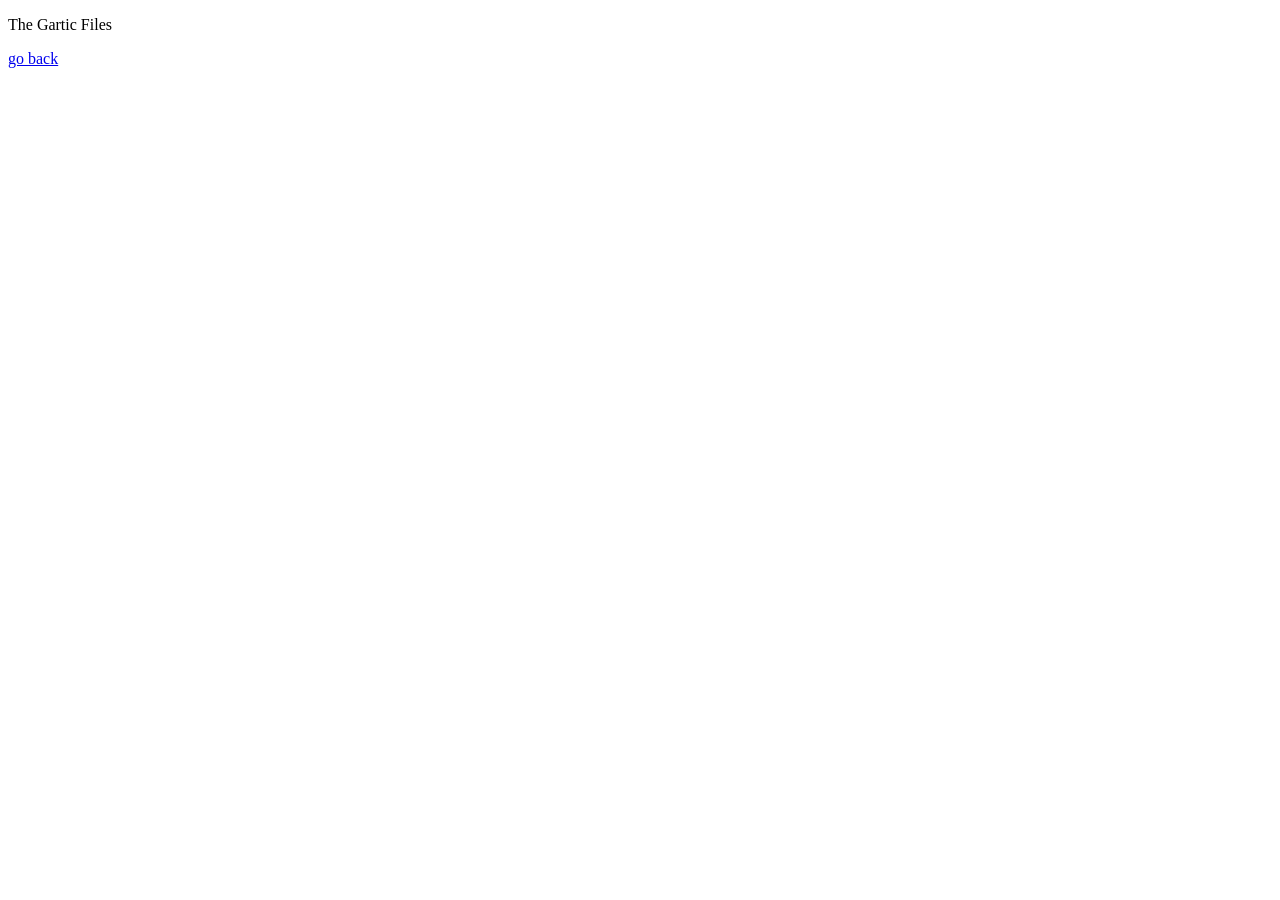
==== pages/gartic-files.html @ 5a2646f2 "Initial commit: Frontend core" ====
<!DOCTYPE html>
<html>
    <head>
        <meta charset="UTF-8">
        <meta name="viewport" contents="width=device-width, initial-scale=1.0">
        <meta http-equiv="X-UA-Compatable" content="ie-edge">
        <link rel="stylesheet", href="{{ url_for('static', filename='style.css') }}">
        <title>The Gartic Files</title>
    </head>
    <body>
        <p>The Gartic Files</p>
        <a href="#" id="index-link">go back</a>
        <div class="grid-container" id="gartic-files-container"></div>
        <script type="module" src="../assets/js/gartic-files.js"></script>
    </body>
</html>
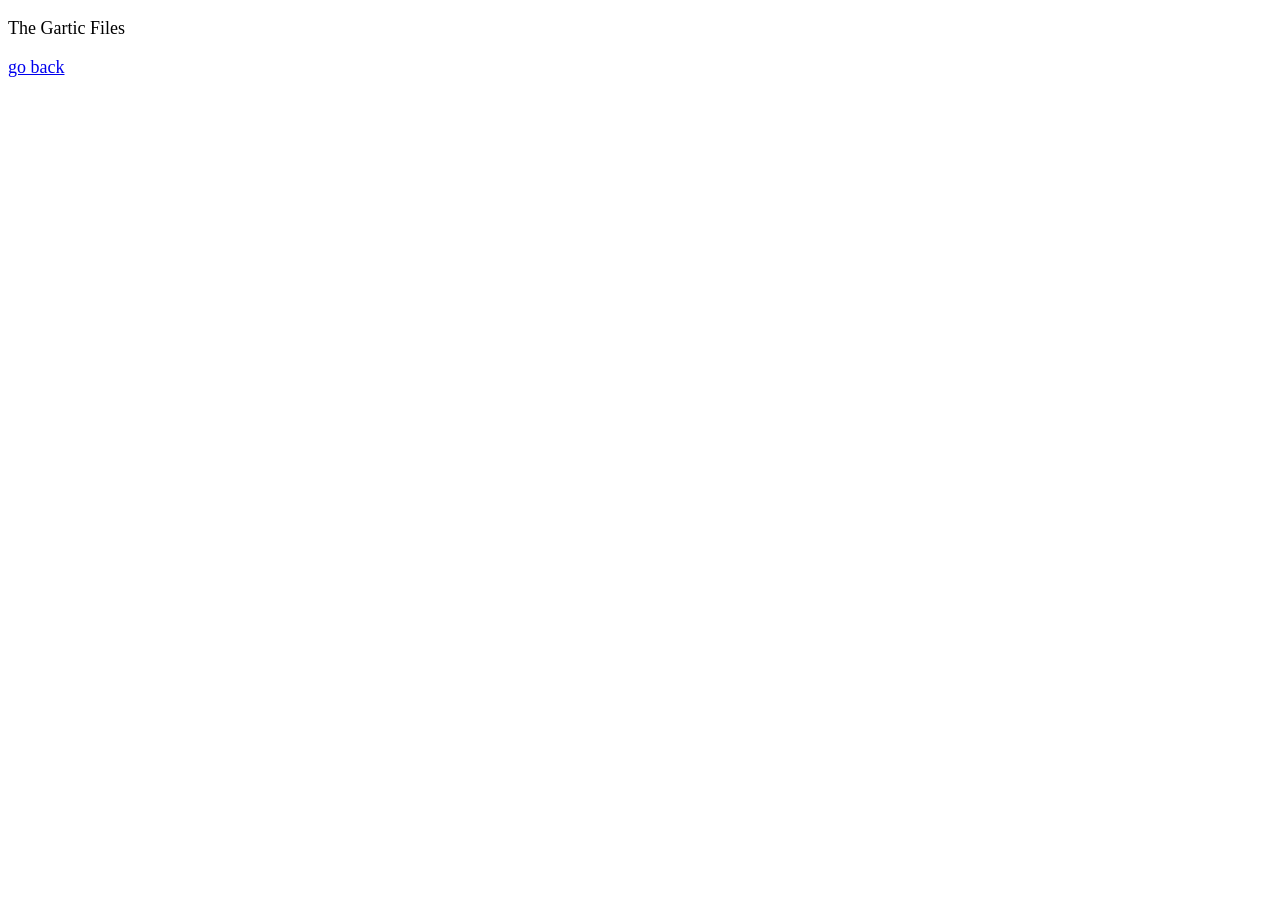
==== commit 96d81b89: "frontend changes" ====
--- a/pages/gartic-files.html
+++ b/pages/gartic-files.html
@@ -4,7 +4,7 @@
         <meta charset="UTF-8">
         <meta name="viewport" contents="width=device-width, initial-scale=1.0">
         <meta http-equiv="X-UA-Compatable" content="ie-edge">
-        <link rel="stylesheet", href="{{ url_for('static', filename='style.css') }}">
+        <link rel="stylesheet", href="../assets/css/style.css">
         <title>The Gartic Files</title>
     </head>
     <body>
--- a/assets/css/style.css
+++ b/assets/css/style.css
@@ -0,0 +1,73 @@
+p {
+    font-size: 18px;
+    justify-self: center;
+}
+
+a {
+    font-size: 18px;
+}
+
+#filter{
+    width: 100px;
+}
+
+.gartic-container{
+    display: flex;
+    flex-direction: column;
+    justify-content: center;
+    align-items: center;
+    gap: 20px;
+    width: 500px;
+    justify-content: center;
+    padding: 50px;
+}
+
+#gartic-1{
+    background: rgb(244, 141, 141);
+}
+
+#gartic-2{
+    background: rgb(138, 168, 255);
+}
+
+.parent-container{
+    display: flex;
+    flex-direction: row;
+    justify-content: center;
+}
+
+img{
+    width: 300px;
+    display: block;
+    margin-left: auto;
+    margin-right: auto;
+    width: 75%;
+}
+
+.header{
+    display: flex;
+    flex-direction: row;
+    justify-content: center;
+    gap: 30px;
+    padding: 10px;
+}
+
+.label-obj{
+    display: flex;
+    flex-direction: column;
+    justify-content: center;
+    gap: 10px;
+}
+
+#gartic-files-container{
+    display: grid;
+    grid-template-columns: repeat(4, 1fr);
+    gap: 20px;
+}
+
+.gartic-files-object{
+    display: flex;
+    flex-direction: column;
+    justify-content: center;
+    gap: 10px;
+}
